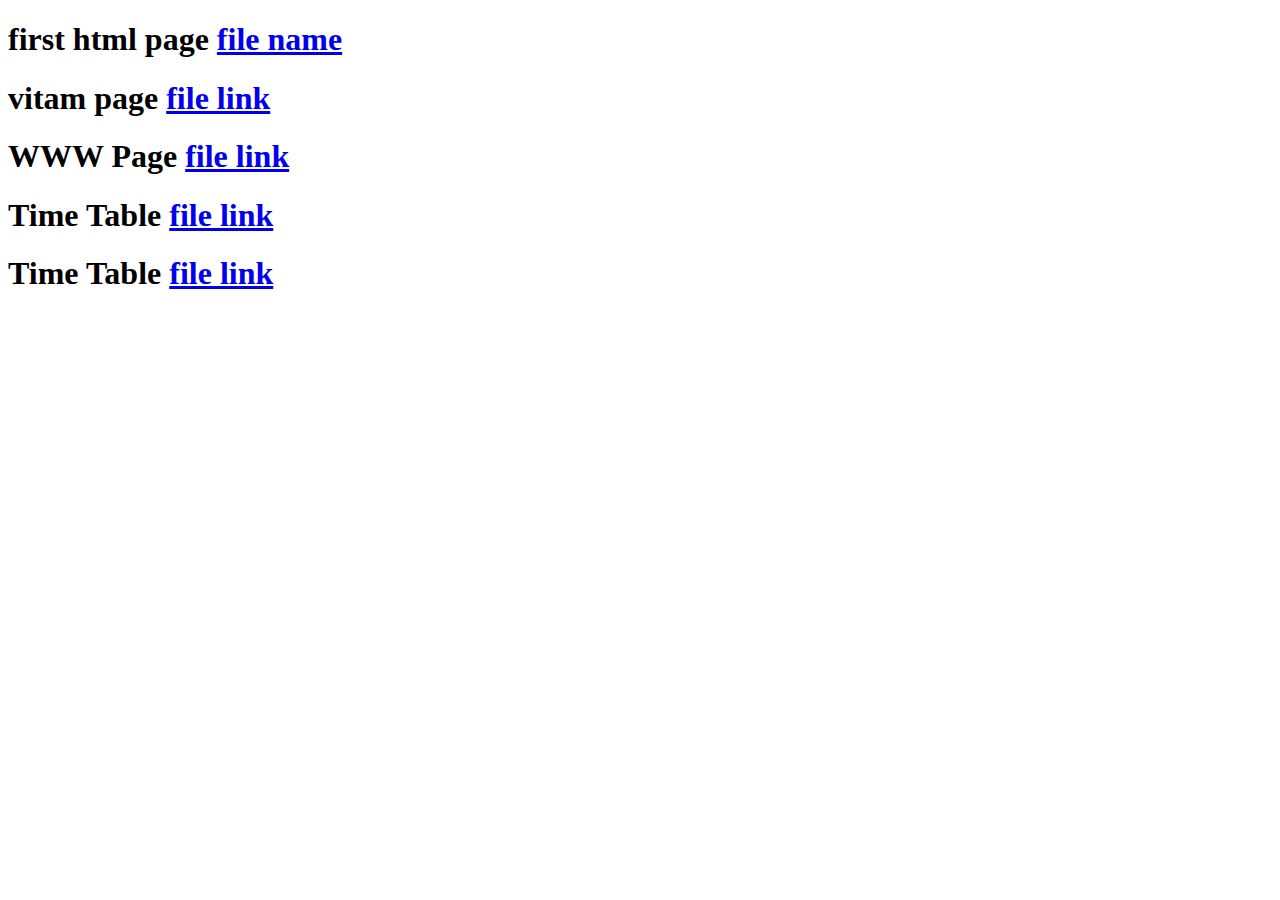
==== index.html @ 0b87aafa "update" ====
<!DOCTYPE html>
<html lang="en">
<head>
    <meta charset="UTF-8">
    <meta name="viewport" content="width= initial-scale=1.0">
    <title>Document</title>
</head>
<body>
   <h1>first html page <a href="./HTML/Notes/first.html">file name</a></h1>
   <h1>vitam page <a href ="./HTML/Classes/Vitam.html">file link</a></h1>
   <h1>WWW Page <a href = "./HTML/Classes/www_page.html">file link</a></h1>
   <h1>Time Table <a href = "./HTML/Classes/timetable.html">file link</a></h1>
   <h1>Time Table <a href = "./CSS/Box-Model/index.html">file link</a></h1>
</body>
</html>
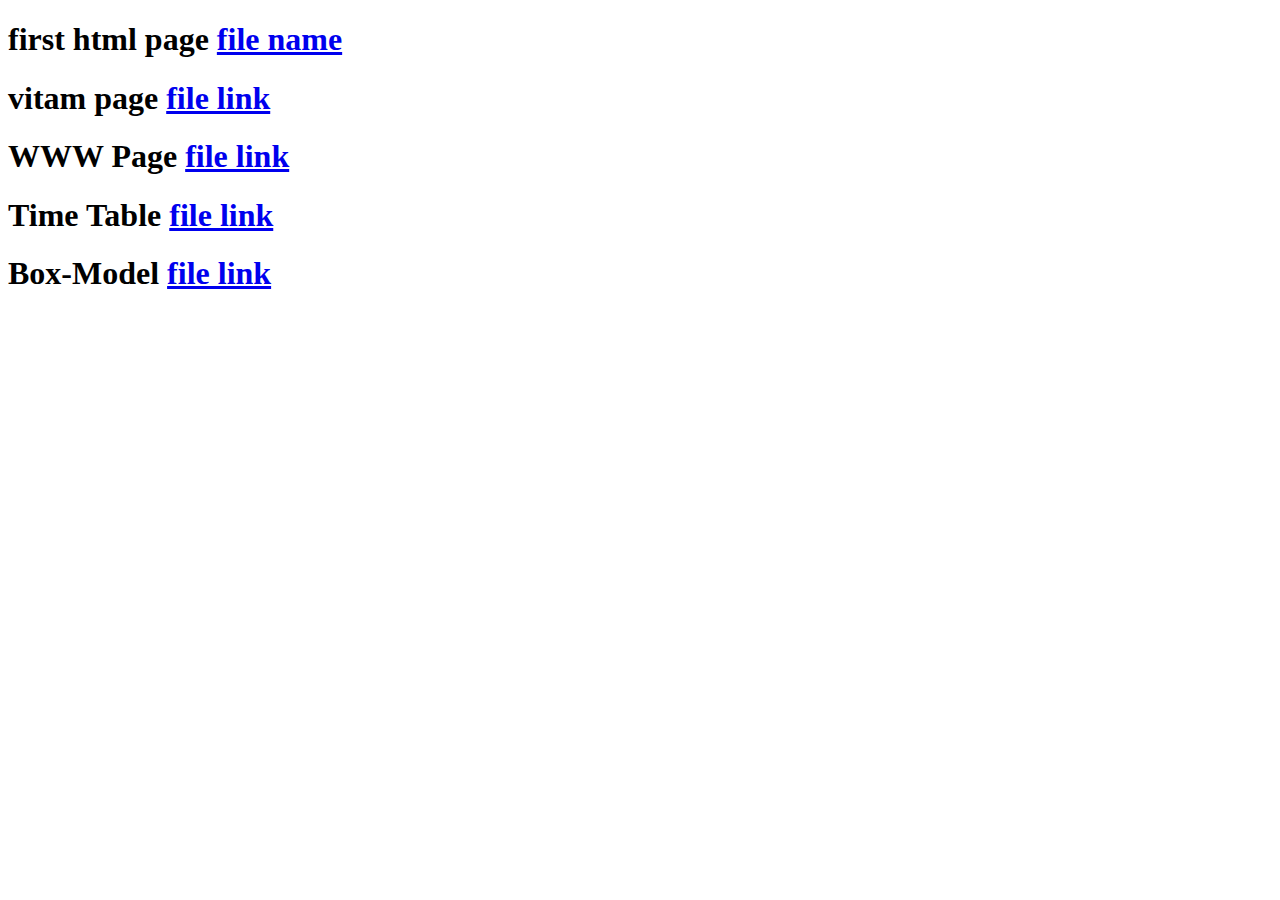
==== commit b29f6fbd: "update" ====
--- a/index.html
+++ b/index.html
@@ -10,6 +10,6 @@
    <h1>vitam page <a href ="./HTML/Classes/Vitam.html">file link</a></h1>
    <h1>WWW Page <a href = "./HTML/Classes/www_page.html">file link</a></h1>
    <h1>Time Table <a href = "./HTML/Classes/timetable.html">file link</a></h1>
-   <h1>Time Table <a href = "./CSS/Box-Model/index.html">file link</a></h1>
+   <h1>Box-Model <a href = "./CSS/Box-Model/index.html">file link</a></h1>
 </body>
 </html>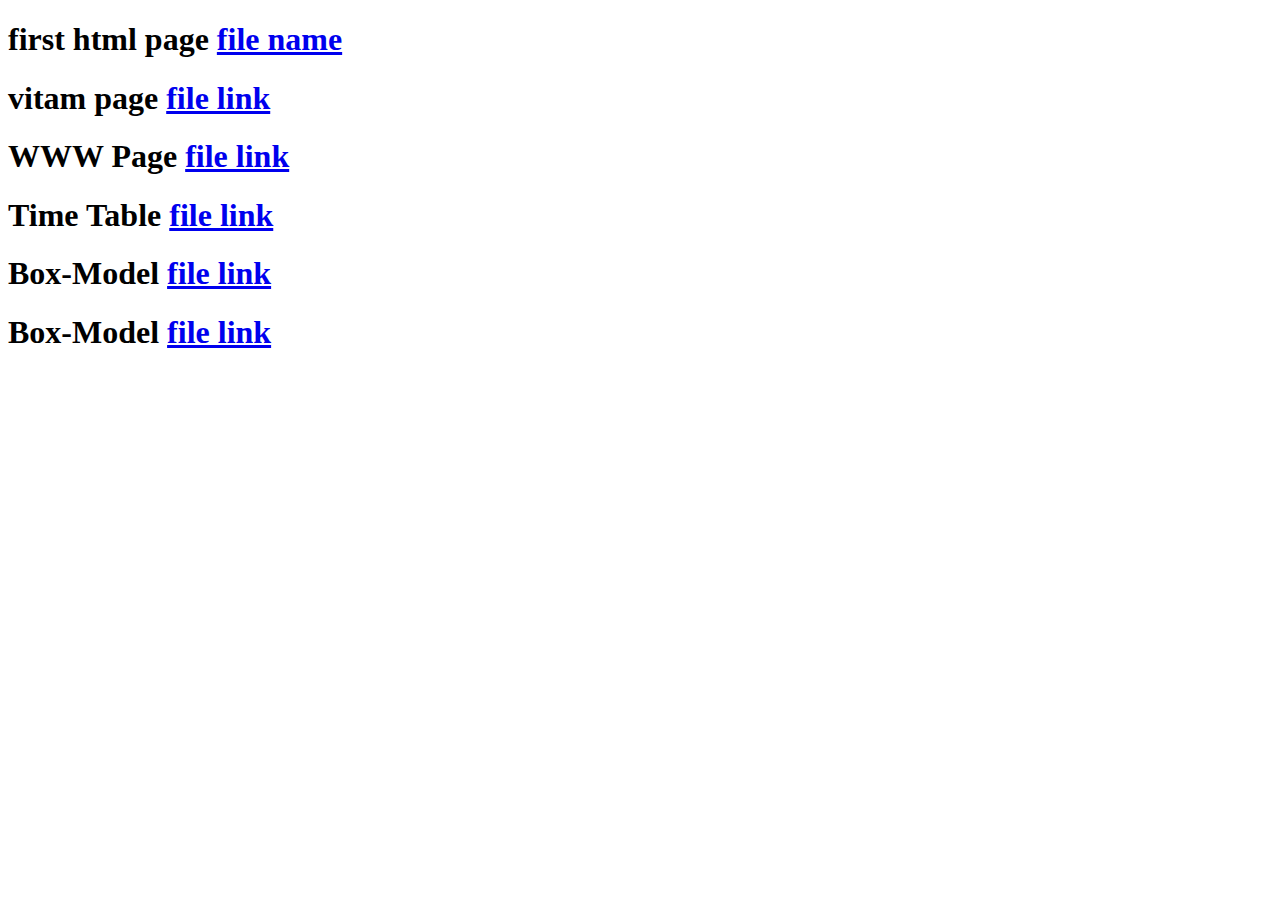
==== commit 8482f6d1: "update" ====
--- a/index.html
+++ b/index.html
@@ -11,5 +11,6 @@
    <h1>WWW Page <a href = "./HTML/Classes/www_page.html">file link</a></h1>
    <h1>Time Table <a href = "./HTML/Classes/timetable.html">file link</a></h1>
    <h1>Box-Model <a href = "./CSS/Box-Model/index.html">file link</a></h1>
+   <h1>Box-Model <a href = "./CSS/Leaf_Login-page/index.html">file link</a></h1>
 </body>
 </html>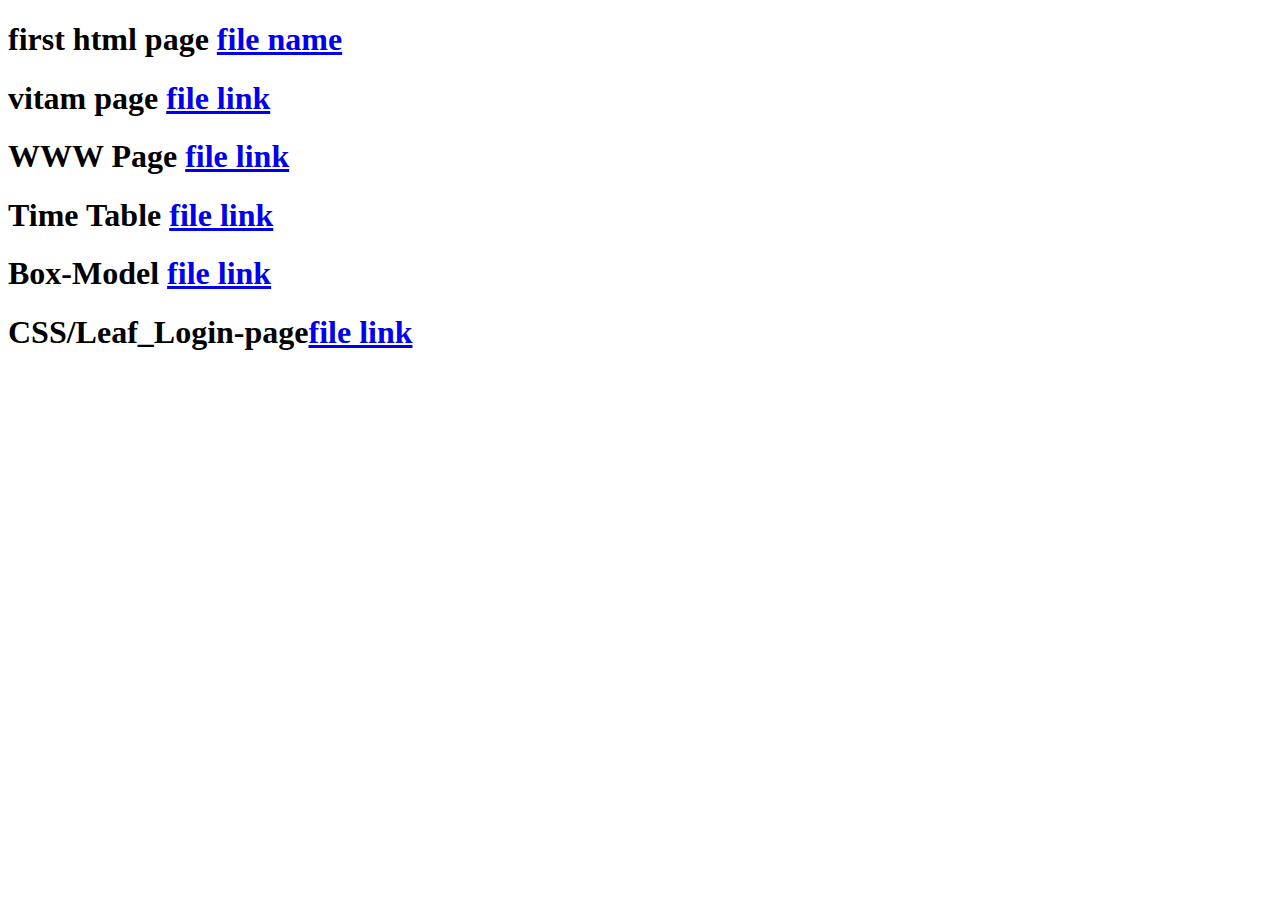
==== commit 615a454b: "update" ====
--- a/index.html
+++ b/index.html
@@ -11,6 +11,6 @@
    <h1>WWW Page <a href = "./HTML/Classes/www_page.html">file link</a></h1>
    <h1>Time Table <a href = "./HTML/Classes/timetable.html">file link</a></h1>
    <h1>Box-Model <a href = "./CSS/Box-Model/index.html">file link</a></h1>
-   <h1>Box-Model <a href = "./CSS/Leaf_Login-page/index.html">file link</a></h1>
+   <h1>CSS/Leaf_Login-page<a href = "./CSS/Leaf_Login-page/index.html">file link</a></h1>
 </body>
 </html>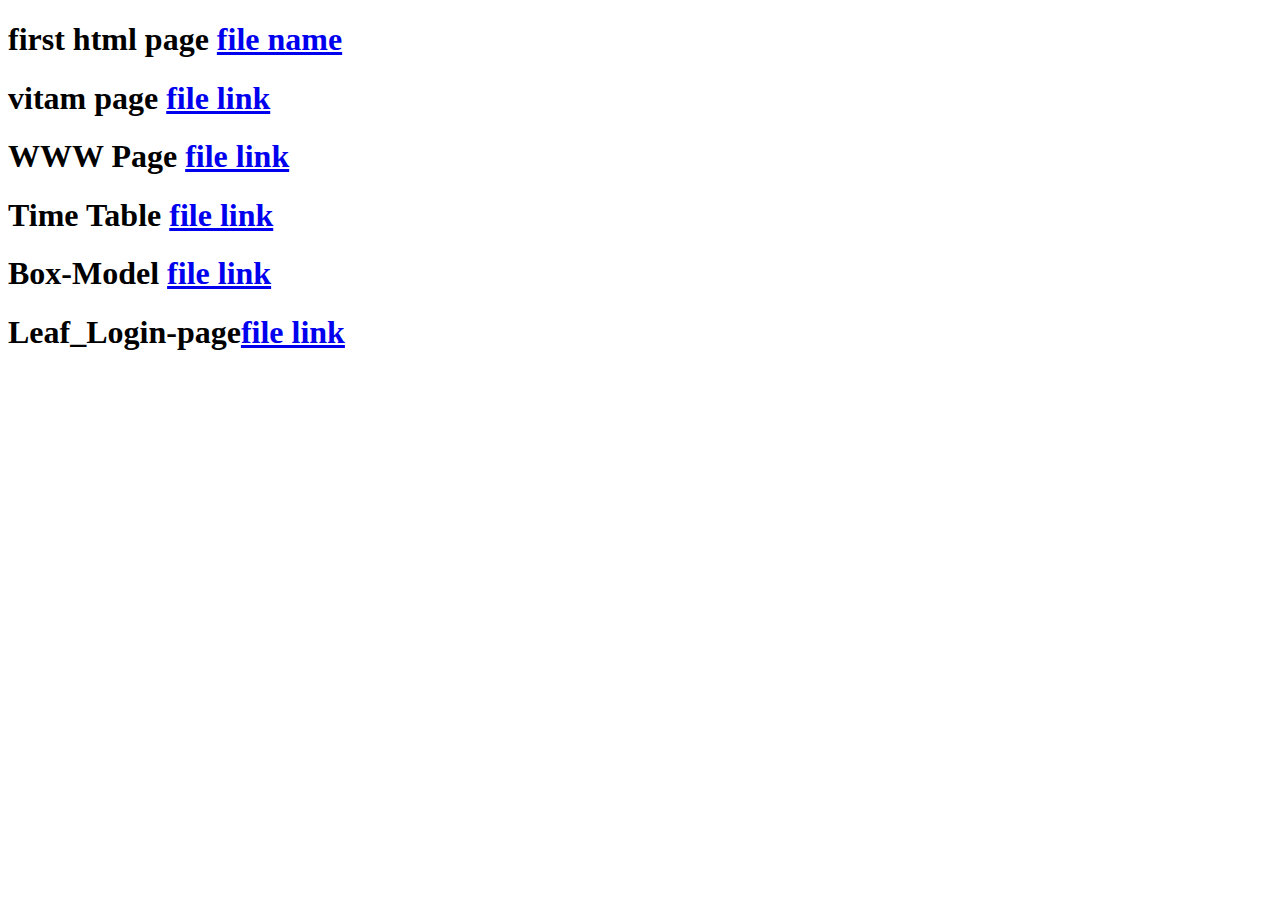
==== commit 448b4d63: "update" ====
--- a/index.html
+++ b/index.html
@@ -11,6 +11,6 @@
    <h1>WWW Page <a href = "./HTML/Classes/www_page.html">file link</a></h1>
    <h1>Time Table <a href = "./HTML/Classes/timetable.html">file link</a></h1>
    <h1>Box-Model <a href = "./CSS/Box-Model/index.html">file link</a></h1>
-   <h1>CSS/Leaf_Login-page<a href = "./CSS/Leaf_Login-page/index.html">file link</a></h1>
+   <h1>Leaf_Login-page<a href = "./CSS/Leaf_Login-page/index.html">file link</a></h1>
 </body>
 </html>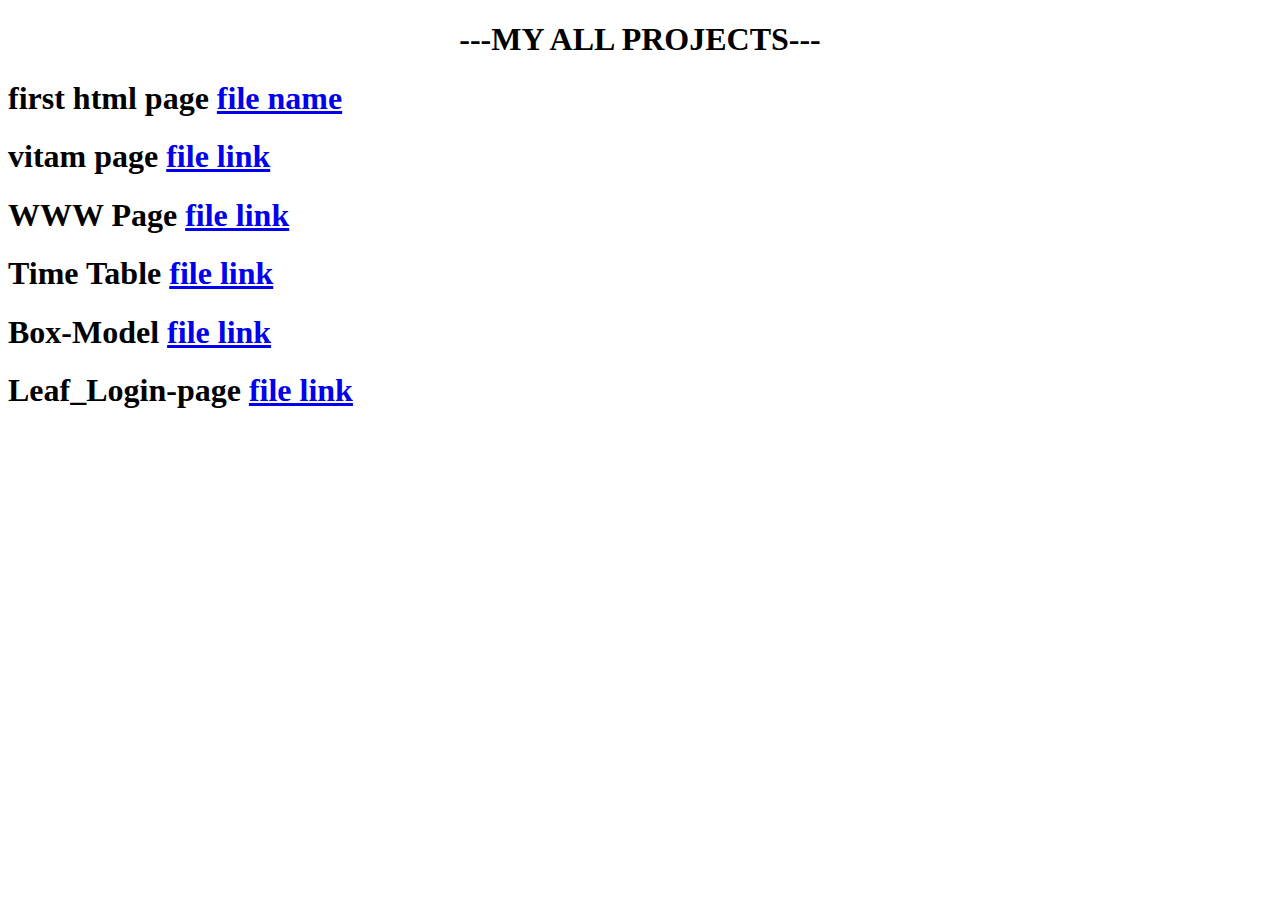
==== commit 5d55a147: "update" ====
--- a/index.html
+++ b/index.html
@@ -3,14 +3,17 @@
 <head>
     <meta charset="UTF-8">
     <meta name="viewport" content="width= initial-scale=1.0">
-    <title>Document</title>
+    <title>Gopal Krushna Patra</title>
+    <link rel="stylesheet" href="style.css">
 </head>
 <body>
+     <div class="container">
+    <h1><center>---MY ALL PROJECTS---</center></h1>
    <h1>first html page <a href="./HTML/Notes/first.html">file name</a></h1>
    <h1>vitam page <a href ="./HTML/Classes/Vitam.html">file link</a></h1>
    <h1>WWW Page <a href = "./HTML/Classes/www_page.html">file link</a></h1>
    <h1>Time Table <a href = "./HTML/Classes/timetable.html">file link</a></h1>
    <h1>Box-Model <a href = "./CSS/Box-Model/index.html">file link</a></h1>
-   <h1>Leaf_Login-page<a href = "./CSS/Leaf_Login-page/index.html">file link</a></h1>
+   <h1>Leaf_Login-page <a href = "./CSS/Leaf_Login-page/login.html">file link</a></h1>
 </body>
 </html>--- a/style.css
+++ b/style.css
@@ -0,0 +1,4 @@
+body
+{
+    background-image: url('https://aicontentfy.com/hubfs/Blog/775b043c-2172-4424-b7ac-415b0955f6ad.jpg');
+}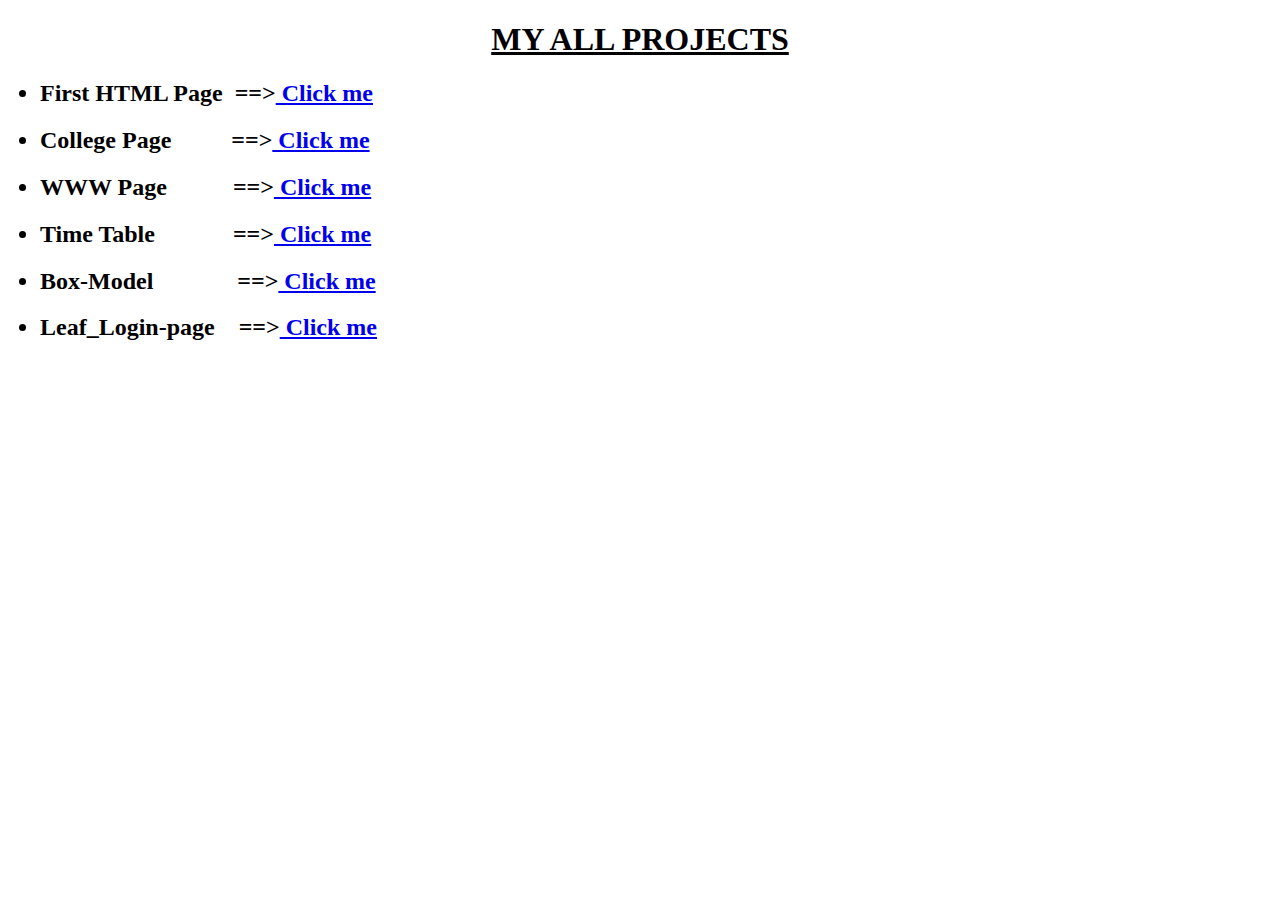
==== commit 886afc7a: "update" ====
--- a/index.html
+++ b/index.html
@@ -8,12 +8,19 @@
 </head>
 <body>
      <div class="container">
-    <h1><center>---MY ALL PROJECTS---</center></h1>
-   <h1>first html page <a href="./HTML/Notes/first.html">file name</a></h1>
-   <h1>vitam page <a href ="./HTML/Classes/Vitam.html">file link</a></h1>
-   <h1>WWW Page <a href = "./HTML/Classes/www_page.html">file link</a></h1>
-   <h1>Time Table <a href = "./HTML/Classes/timetable.html">file link</a></h1>
-   <h1>Box-Model <a href = "./CSS/Box-Model/index.html">file link</a></h1>
-   <h1>Leaf_Login-page <a href = "./CSS/Leaf_Login-page/login.html">file link</a></h1>
+    <h1><center><u>MY ALL PROJECTS</u></center></h1>
+   <ul>
+        <h2><li>First HTML Page &nbsp;==><a href="./HTML/Notes/first.html"> Click me</a></li></h2>
+        
+        <h2><li>College Page &nbsp;&nbsp;&nbsp;&nbsp;&nbsp;&nbsp;&nbsp;&nbsp;&nbsp;==><a href ="./HTML/Classes/Vitam.html"> Click me</a></li></h2>
+        
+        <h2><li>WWW Page &nbsp;&nbsp;&nbsp;&nbsp;&nbsp;&nbsp;&nbsp;&nbsp;&nbsp;&nbsp;==><a href = "./HTML/Classes/www_page.html"> Click me</a></li></h2>
+        
+        <h2><li>Time Table &nbsp;&nbsp;&nbsp;&nbsp;&nbsp;&nbsp;&nbsp;&nbsp;&nbsp;&nbsp;&nbsp; ==><a href = "./HTML/Classes/timetable.html"> Click me</a></li></h2>
+       
+        <h2><li>Box-Model &nbsp;&nbsp;&nbsp;&nbsp;&nbsp;&nbsp;&nbsp;&nbsp;&nbsp;&nbsp;&nbsp;&nbsp;&nbsp;==><a href = "./CSS/Box-Model/box_model.html"> Click me</a></li></h2>
+       
+        <h2><li>Leaf_Login-page &nbsp;&nbsp;&nbsp;==><a href = "./CSS/Leaf_Login-page/login.html"> Click me</a></li></h2>
+    </ul>
 </body>
 </html>--- a/style.css
+++ b/style.css
@@ -1,4 +1,13 @@
 body
 {
-    background-image: url('https://aicontentfy.com/hubfs/Blog/775b043c-2172-4424-b7ac-415b0955f6ad.jpg');
+    
+    padding: 0%;
+    margin: 0%;
+    background-image: url('https://img.freepik.com/premium-vector/modern-presentation-template-background_660067-320.jpg');
+    background-position: fixed;
+    background-size: cover;
+    height: 100vh;
+    background-position: center;
+    width: 100vw;
+    overflow:hidden;
 }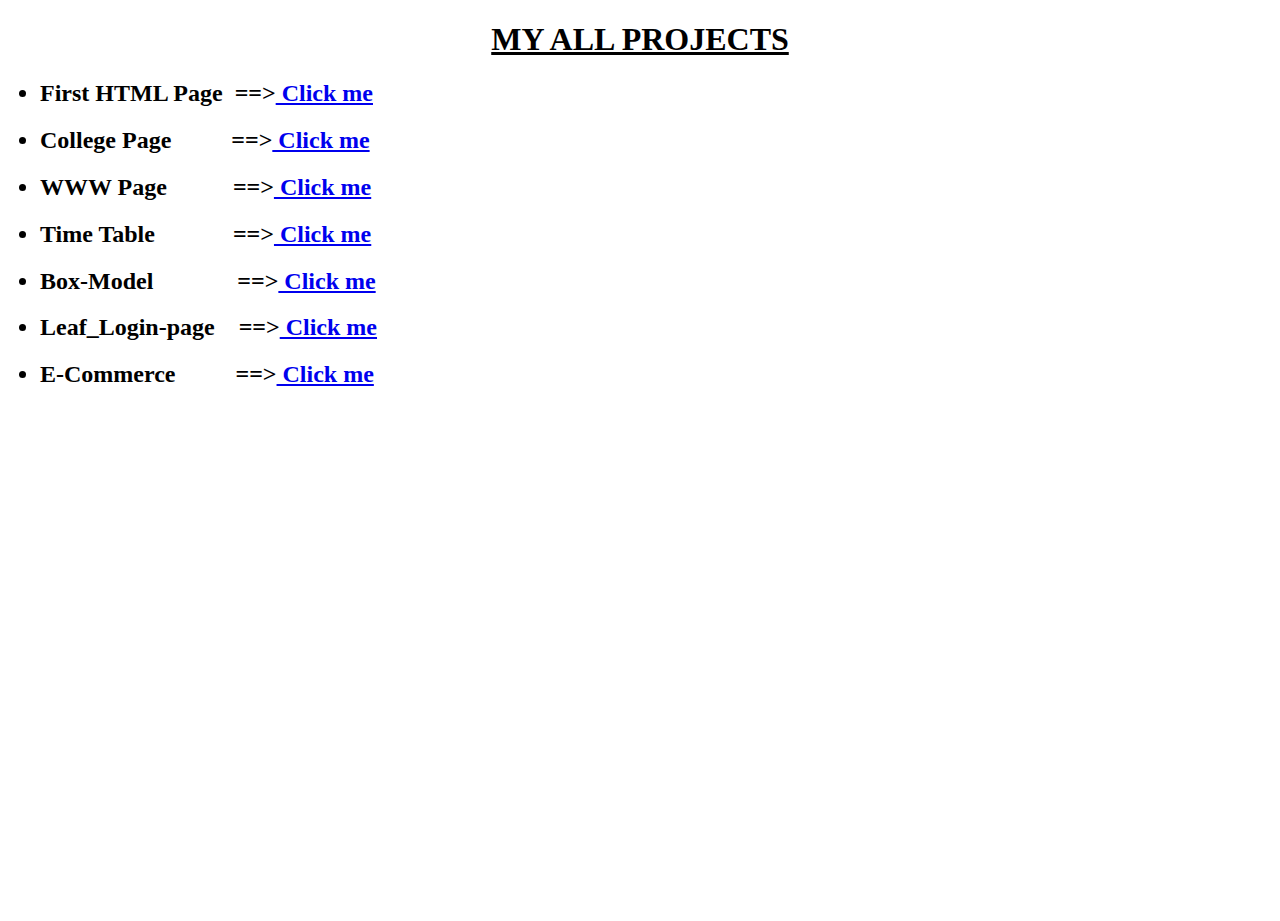
==== commit 09d9f707: "update" ====
--- a/index.html
+++ b/index.html
@@ -21,6 +21,12 @@
         <h2><li>Box-Model &nbsp;&nbsp;&nbsp;&nbsp;&nbsp;&nbsp;&nbsp;&nbsp;&nbsp;&nbsp;&nbsp;&nbsp;&nbsp;==><a href = "./CSS/Box-Model/box_model.html"> Click me</a></li></h2>
        
         <h2><li>Leaf_Login-page &nbsp;&nbsp;&nbsp;==><a href = "./CSS/Leaf_Login-page/login.html"> Click me</a></li></h2>
+
+        <h2><li>E-Commerce &nbsp;&nbsp;&nbsp;&nbsp;&nbsp;&nbsp;&nbsp;&nbsp;&nbsp;==><a href ="./ECommerce/ecommerce.html"> Click me</a></li></h2>
+    
+    
+    
+    
     </ul>
 </body>
 </html>